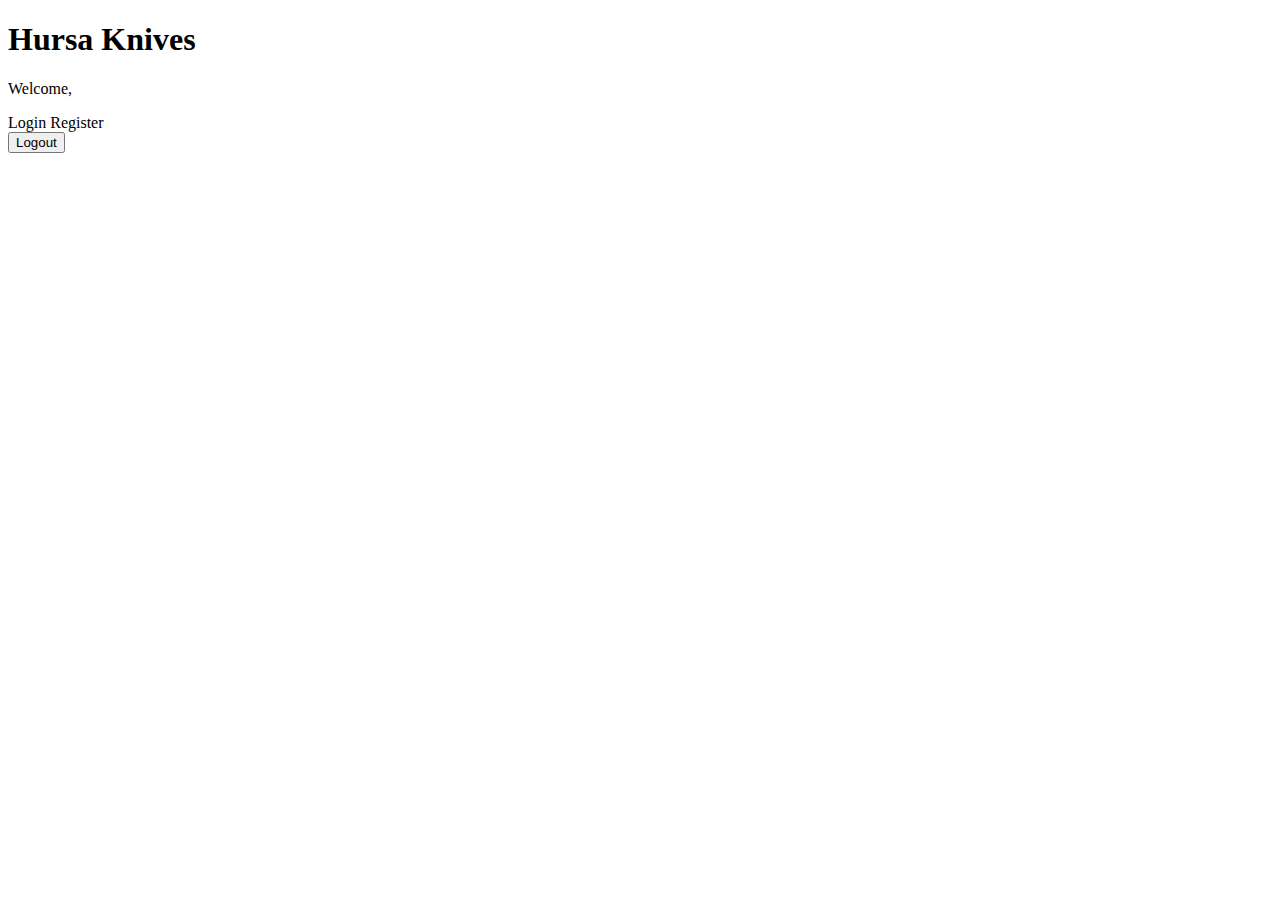
==== src/main/resources/templates/index.html @ 68bd5a05 "Initial Spring Security" ====
<!DOCTYPE html>
<html lang="en"
      xmlns:th="http://www.thymeleaf.org"
      xmlns:sec="http://www.thymeleaf.org/extras/spring-security">
<head th:replace="~{fragments/commons :: head}"></head>
<body>
<h1>Hursa Knives</h1>
<th:block sec:authorize="isAuthenticated()">
    <p>Welcome,
        <th:block sec:authentication="name"></th:block>
    </p>
</th:block>
<th:block sec:authorize="!isAuthenticated()">
    <a th:href="@{/users/login}" class="btn btn-outline-secondary">Login</a>
    <a th:href="@{/users/register}" class="btn btn-outline-secondary">Register</a>
</th:block>
<th:block sec:authorize="isAuthenticated()">
    <form th:action="@{/users/logout}" method="post">
        <button type="submit" class="btn btn-outline-secondary">Logout</button>
    </form>
</th:block>
</body>
</html>
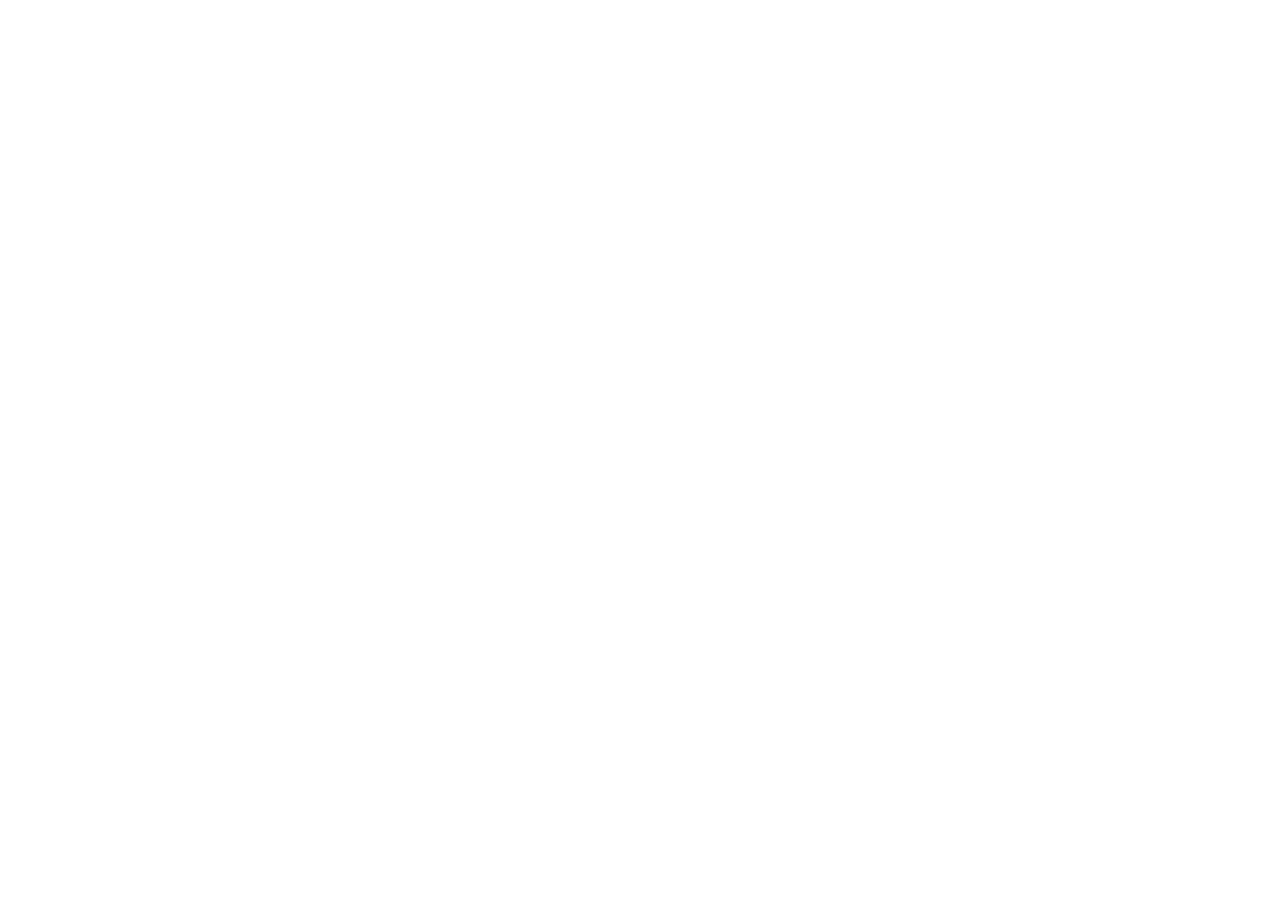
==== commit 8e4f97a9: "added remember me" ====
--- a/src/main/resources/templates/index.html
+++ b/src/main/resources/templates/index.html
@@ -1,23 +1,9 @@
 <!DOCTYPE html>
 <html lang="en"
       xmlns:th="http://www.thymeleaf.org"
-      xmlns:sec="http://www.thymeleaf.org/extras/spring-security">
+>
 <head th:replace="~{fragments/commons :: head}"></head>
 <body>
-<h1>Hursa Knives</h1>
-<th:block sec:authorize="isAuthenticated()">
-    <p>Welcome,
-        <th:block sec:authentication="name"></th:block>
-    </p>
-</th:block>
-<th:block sec:authorize="!isAuthenticated()">
-    <a th:href="@{/users/login}" class="btn btn-outline-secondary">Login</a>
-    <a th:href="@{/users/register}" class="btn btn-outline-secondary">Register</a>
-</th:block>
-<th:block sec:authorize="isAuthenticated()">
-    <form th:action="@{/users/logout}" method="post">
-        <button type="submit" class="btn btn-outline-secondary">Logout</button>
-    </form>
-</th:block>
+<nav th:replace="~{fragments/commons :: nav}"></nav>
 </body>
 </html>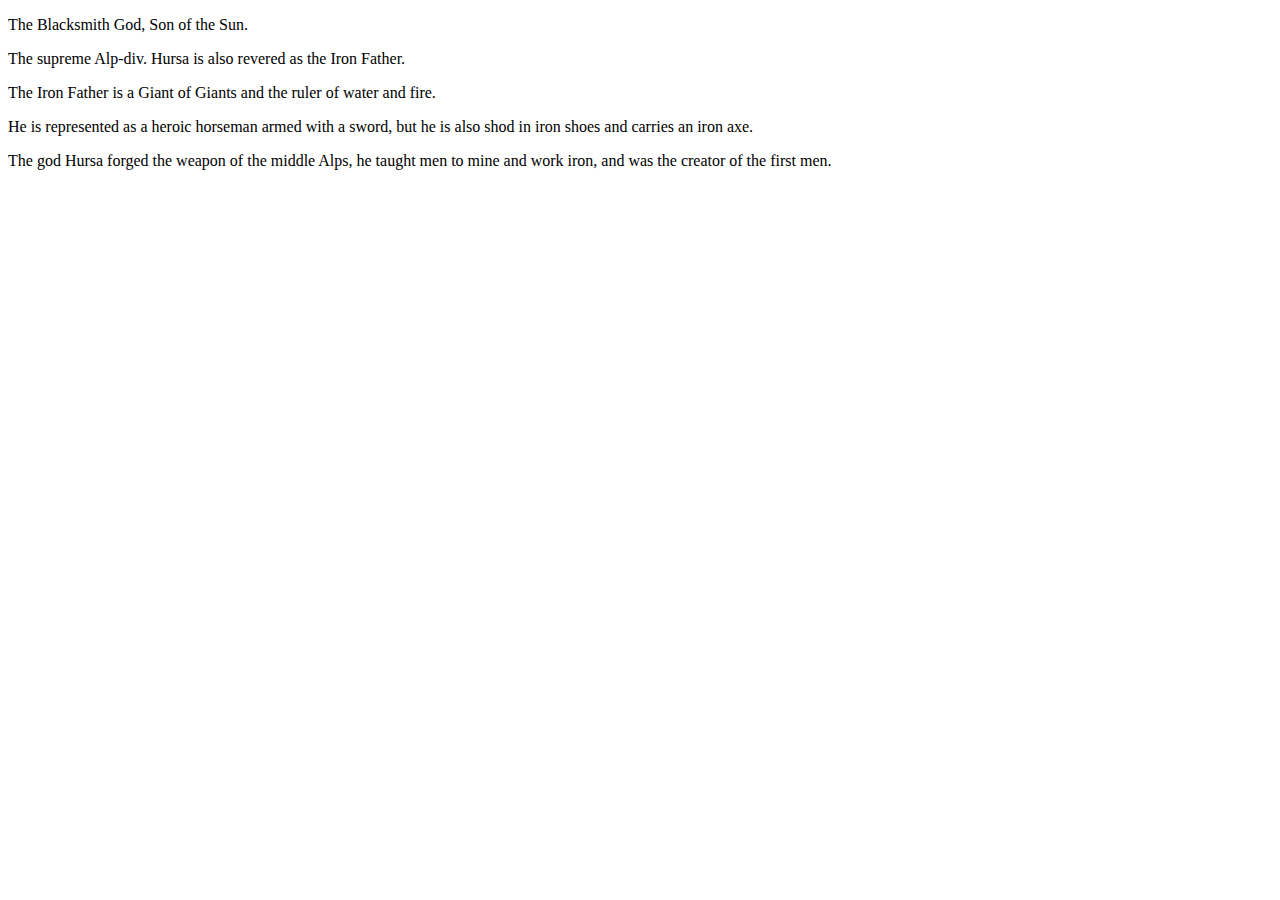
==== commit f8ab75c9: "added products" ====
--- a/src/main/resources/templates/index.html
+++ b/src/main/resources/templates/index.html
@@ -2,8 +2,19 @@
 <html lang="en"
       xmlns:th="http://www.thymeleaf.org"
 >
-<head th:replace="~{fragments/commons :: head}"></head>
-<body>
+<head th:replace="~{fragments/commons :: head}"><title>Hursa-Knives</title></head>
+<body class="bg-image home-bg">
 <nav th:replace="~{fragments/commons :: nav}"></nav>
+<div class="mx-5 d-flex flex-column home-div">
+    <p class="text-white home-text text-break">The Blacksmith God, Son of the Sun.</p>
+    <p class="text-white home-text text-break">The supreme Alp-div. Hursa is also revered as the
+        Iron Father.</p>
+    <p class="text-white home-text text-break">The Iron Father is a Giant of Giants and the ruler of
+        water and fire. </p>
+    <p class="text-white home-text text-break">He is represented as a heroic horseman armed with a
+        sword, but he is also shod in iron shoes and carries an iron axe.</p>
+    <p class="text-white home-text text-break">The god Hursa forged the weapon of the middle Alps,
+        he taught men to mine and work iron, and was the creator of the first men.</p>
+</div>
 </body>
 </html>